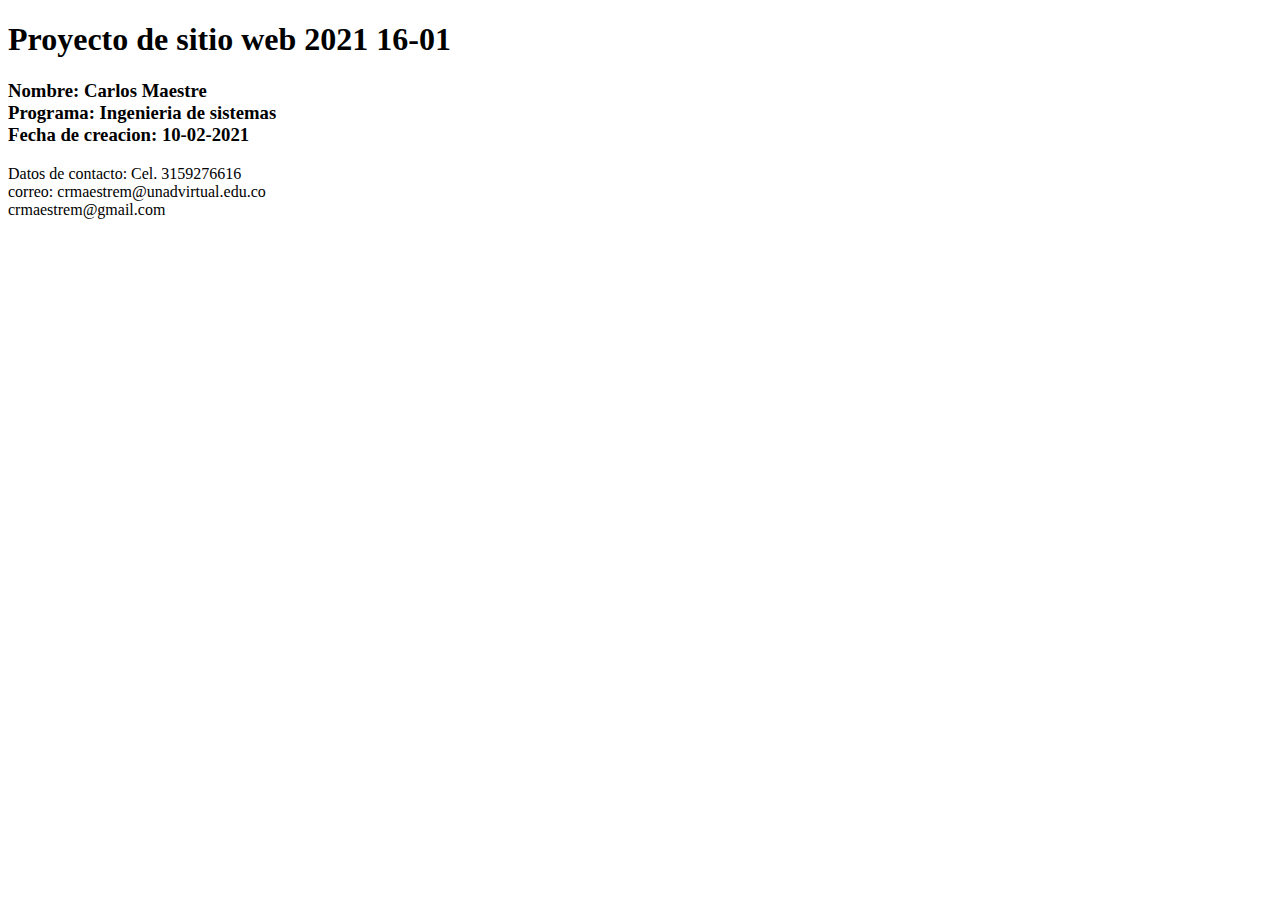
==== index.html @ 027f6a1c "Primera Actualizacion" ====
<!DOCTYPE html>
<html lang="en">
<head>
    <meta charset="UTF-8">
    <meta http-equiv="X-UA-Compatible" content="IE=edge">
    <meta name="viewport" content="width=device-width, initial-scale=1.0">
    <title>Document</title>
</head>
<body>
    <h1>Proyecto de sitio web 2021 16-01</h1>
    <h3>
        Nombre: Carlos Maestre <br>
        Programa: Ingenieria de sistemas <br>
        Fecha de creacion: 10-02-2021
    </h3>
    <p>Datos de contacto: Cel. 3159276616 <br>
        correo: crmaestrem@unadvirtual.edu.co <br>
        crmaestrem@gmail.com
    </p>
</body>
</html>
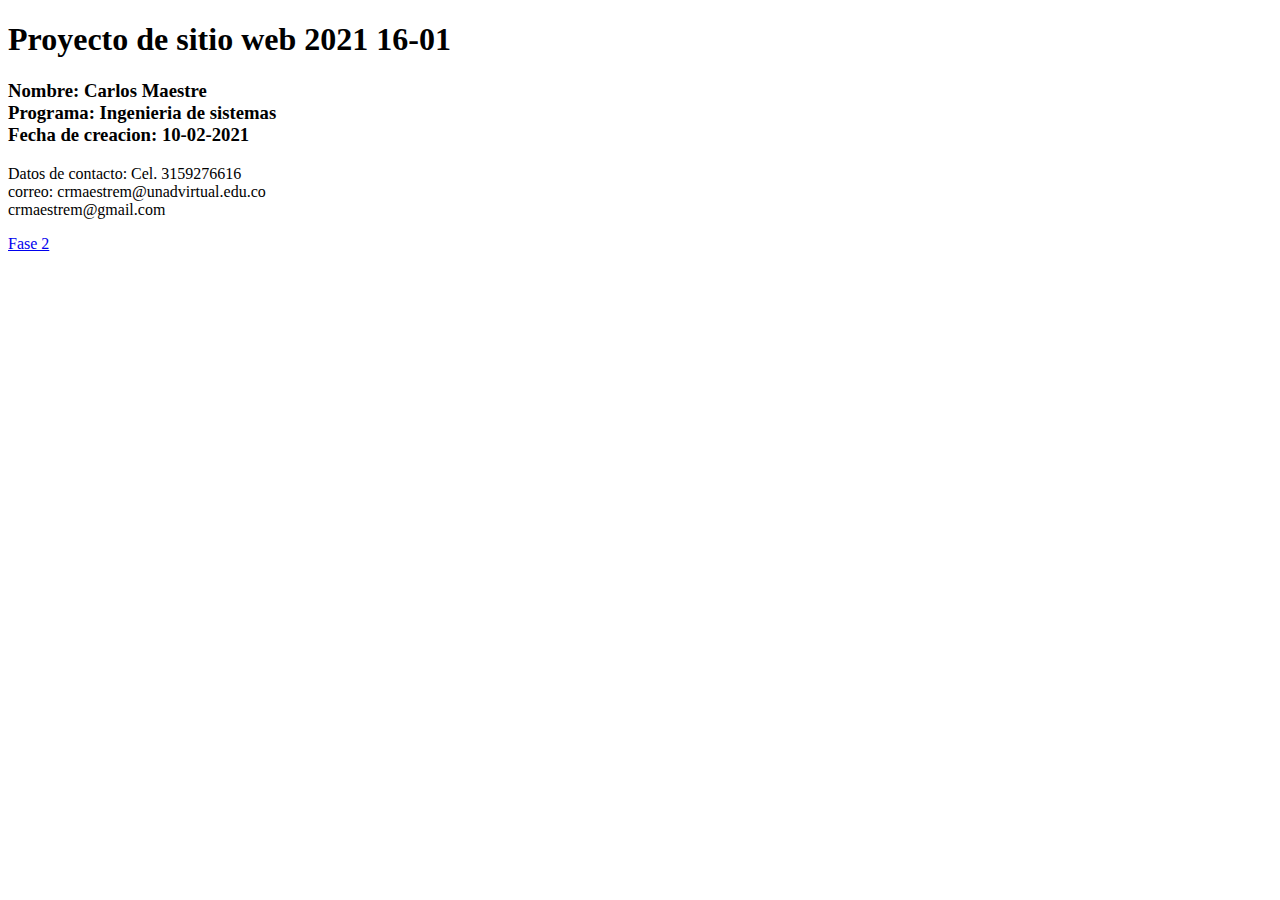
==== commit dcb37b28: "Primera Actualizacion" ====
--- a/index.html
+++ b/index.html
@@ -17,5 +17,6 @@
         correo: crmaestrem@unadvirtual.edu.co <br>
         crmaestrem@gmail.com
     </p>
+<a href="Fase2/design.html">Fase 2</a>
 </body>
 </html> 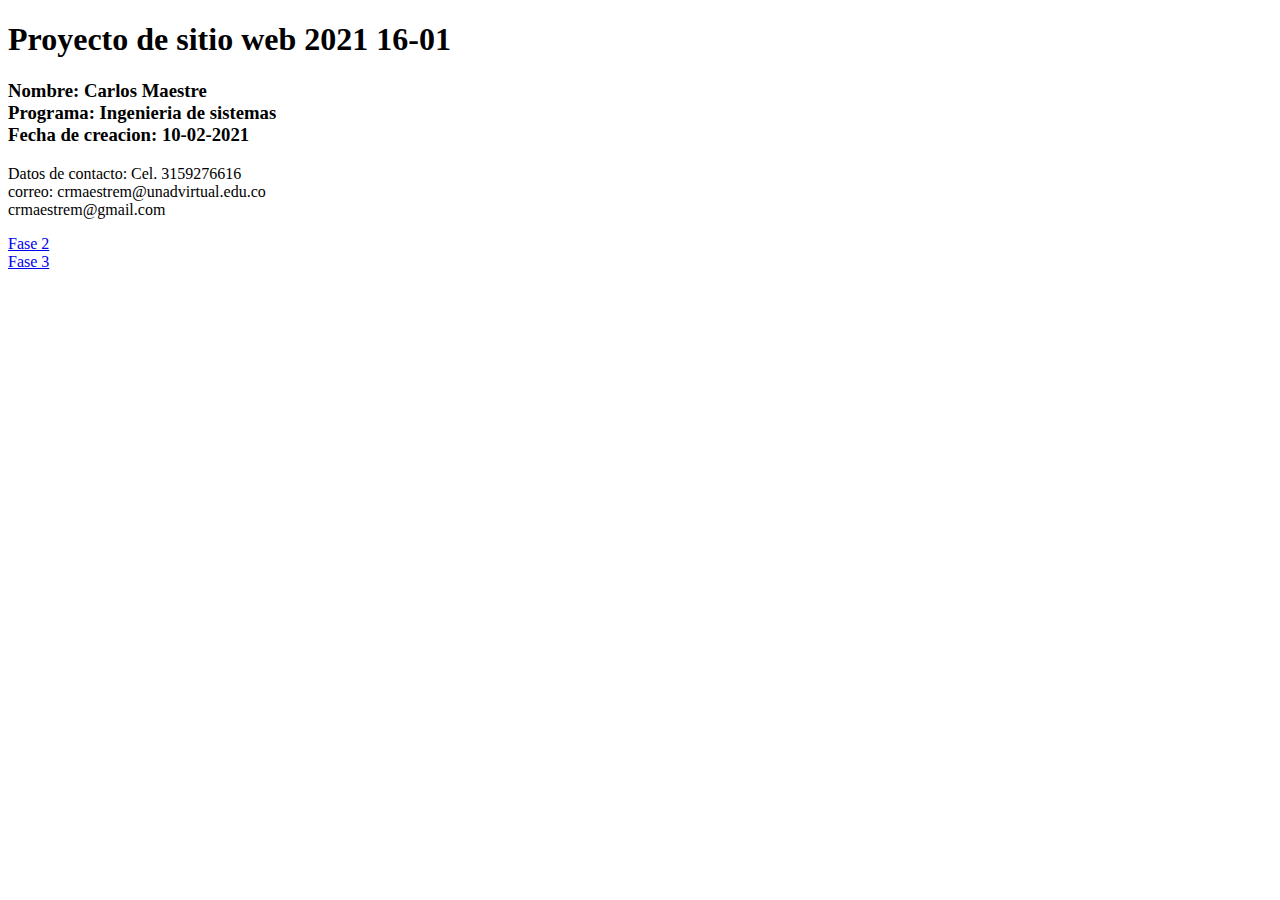
==== commit 13fe5576: "Fase3" ====
--- a/index.html
+++ b/index.html
@@ -17,6 +17,7 @@
         correo: crmaestrem@unadvirtual.edu.co <br>
         crmaestrem@gmail.com
     </p>
-<a href="Fase2/design.html">Fase 2</a>
+<a href="Fase2/design.html">Fase 2</a> <br>
+<a href="Fase3/index.html">Fase 3</a>
 </body>
 </html> 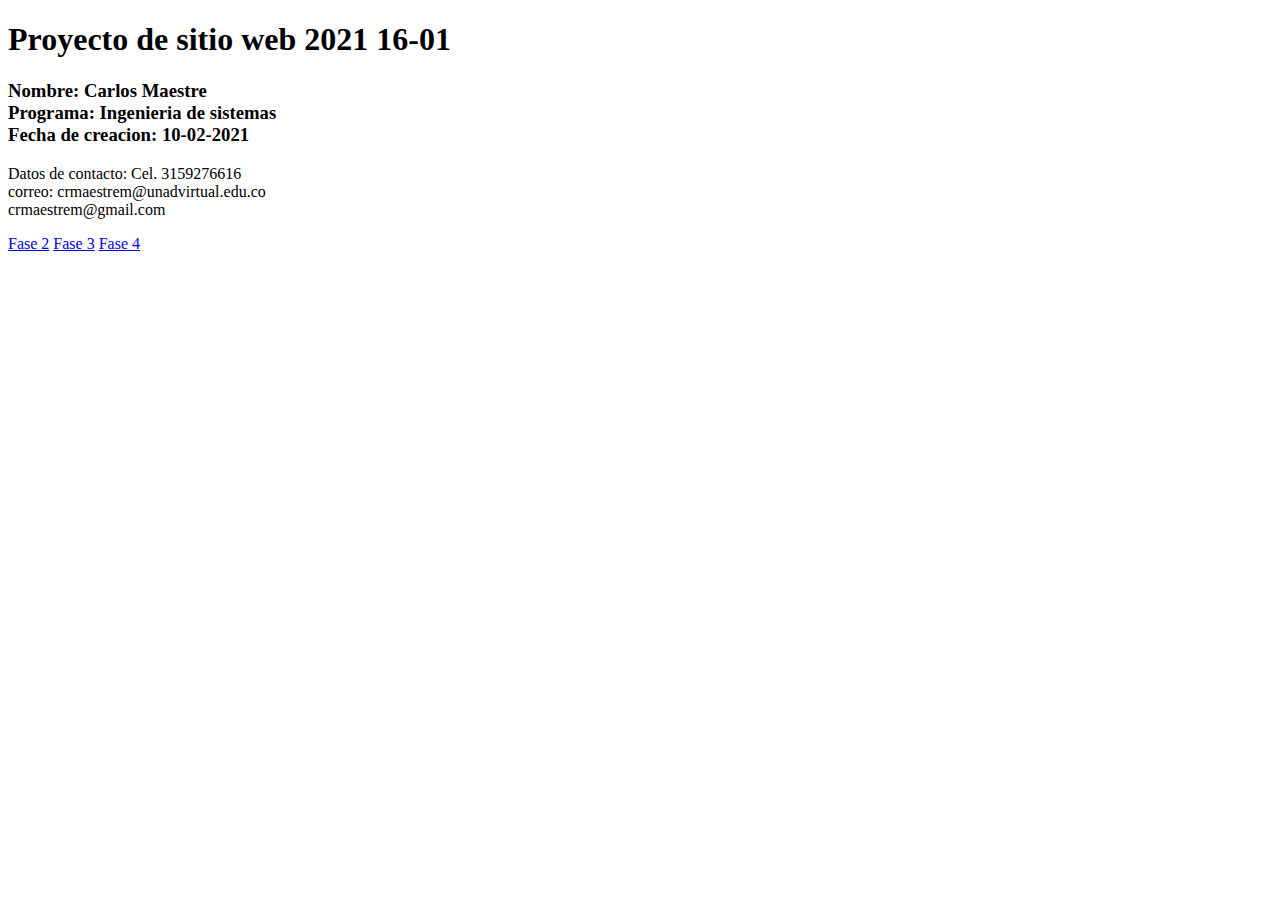
==== commit 6547c5c5: "Fase 4" ====
--- a/index.html
+++ b/index.html
@@ -17,7 +17,8 @@
         correo: crmaestrem@unadvirtual.edu.co <br>
         crmaestrem@gmail.com
     </p>
-<a href="Fase2/design.html">Fase 2</a> <br>
+<a href="Fase2/design.html">Fase 2</a>
 <a href="Fase3/index.html">Fase 3</a>
+<a href="Fase4/index.html">Fase 4</a>
 </body>
 </html> 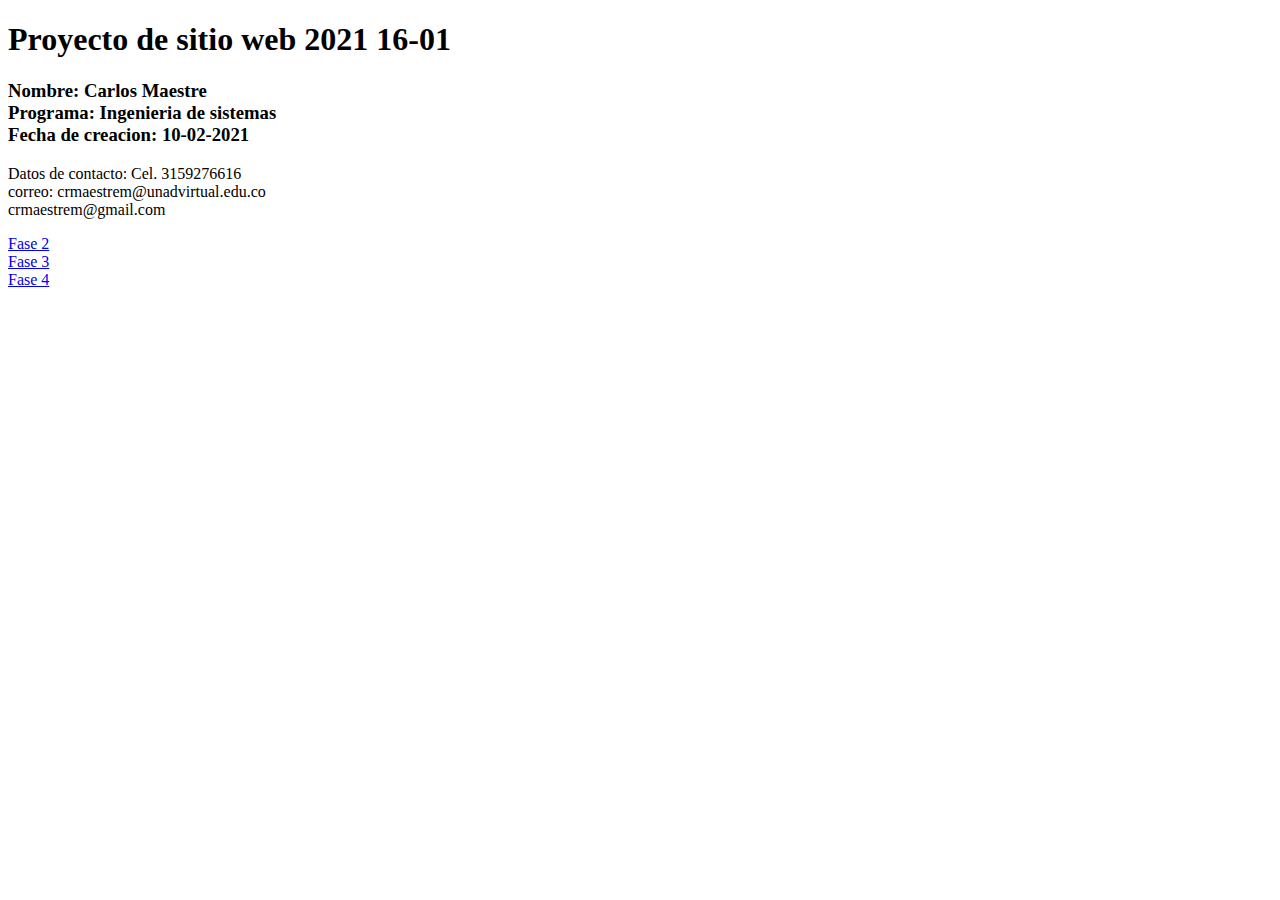
==== commit 240a57a5: "Cuarta actualización Fase 4" ====
--- a/index.html
+++ b/index.html
@@ -17,8 +17,8 @@
         correo: crmaestrem@unadvirtual.edu.co <br>
         crmaestrem@gmail.com
     </p>
-<a href="Fase2/design.html">Fase 2</a>
-<a href="Fase3/index.html">Fase 3</a>
+<a href="Fase2/design.html">Fase 2</a> <br>
+<a href="Fase3/index.html">Fase 3</a> <br>
 <a href="Fase4/index.html">Fase 4</a>
 </body>
 </html> 